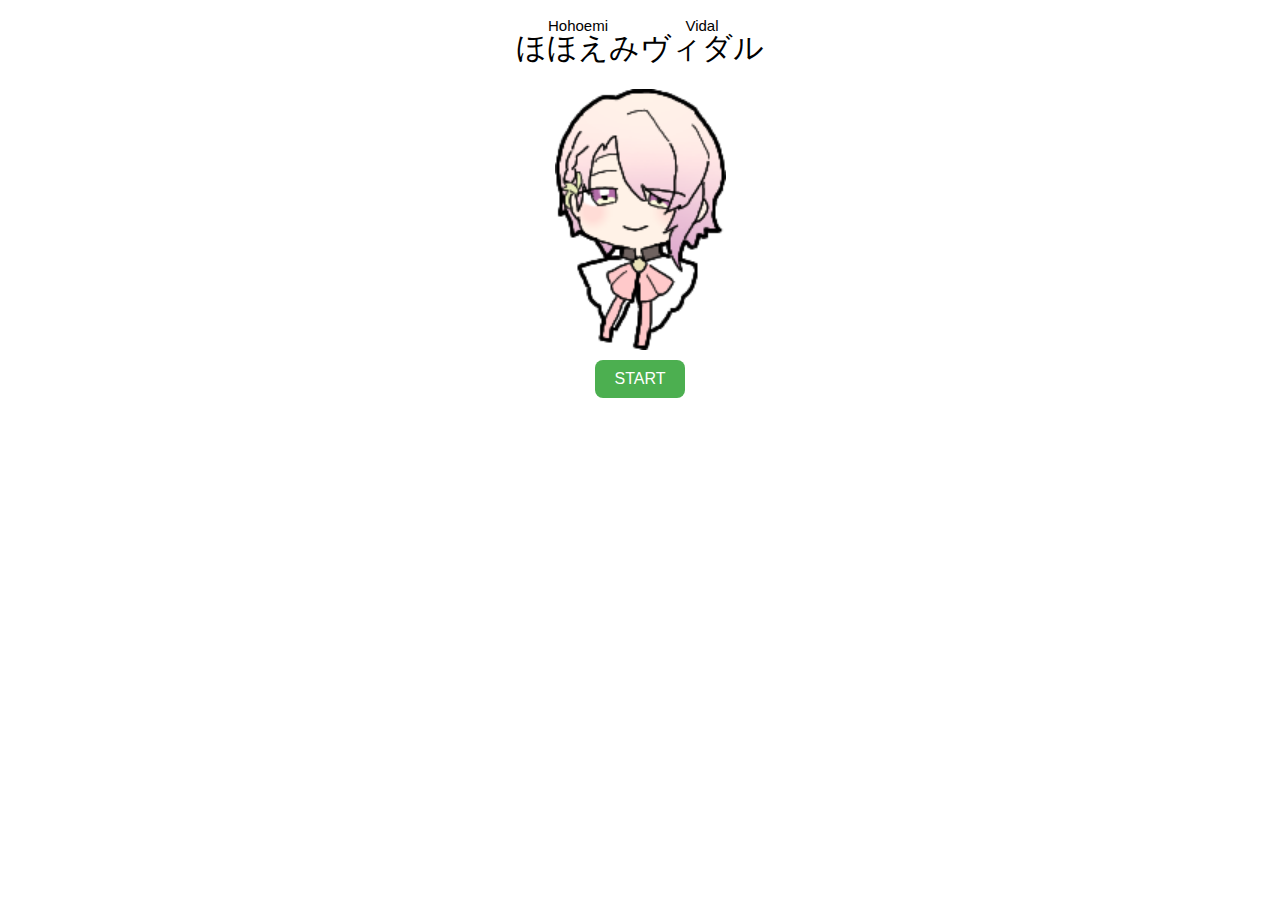
==== index.html @ 722bf66d "init commit." ====
<!DOCTYPE html>
<html lang="ja">
<head>
    <meta charset="UTF-8">
    <meta name="viewport" content="width=device-width, initial-scale=1.0">
    <title>Hohoemi Vidal</title>
    <link rel="stylesheet" href="./src/style.css">
    <meta name="title" content="ほほえみヴィダル">
    <meta name="description" content="ぶどうを集めるとヴィダルが笑ってくれるミニゲームです">
    <meta property="twitter:card" content="summary">
    <meta property="twitter:title" content="ほほえみヴィダル">
    <meta property="twitter:description" content="ぶどうを集めるとヴィダルが笑ってくれるミニゲームです">
    <meta property="twitter:image" content="src/resource/icon.png">
    <link rel="shortcut icon" href="src/resource/icon.png" type="image/x-icon">
    <link rel="apple-touch-icon" href="src/resource/icon.png">
</head>
<body>
    <div id="home">
        <div><ruby>ほほえみ<rt>Hohoemi</rt></ruby><ruby>ヴィダル<rt>Vidal</rt></ruby></div>
        <img src="src/resource/smallvidal1.png" alt="hohoemi game start">
        <a href="src/game.html" class="button">START</a>
    </div>
    
</body>
</html>
---- src/style.css ----
#home {
    width: auto;
    height: auto;
    display: flex;
    align-items: center;
    justify-content: center;
    flex-flow: column;
}

#home div, #home img{
    font-family: Helvetica, Arial, sans-serif;
    padding: 20px 0px 0px 0px;
}

#home div {
    font-size: 30px;
}

#home img {
    width: 171px;
    height: 261px;
}

#finish {
    width: auto;
    height: auto;
    display: flex;
    align-items: center;
    justify-content: center;
    flex-flow: column;
}

#finish div, #finish img{
    font-size: 30px;
    font-family: Helvetica, Arial, sans-serif;
    padding: 15px 0px 0px 0px;
}

#finishbutton {
    display: flex;
    flex-flow: row;
}

#eachcount {
    display: flex;
    flex-flow: row;
}

#eachcount div {
    font-size: 20px;
}

#eachcount img {
    height: 30px;
    width: auto;
}

#bestscore {
    display: flex;
    align-items: center;
    justify-content: center;
    flex-flow: column;
}
#bestscore div {
    font-size: 15px;
    padding: 0px 5px;
}
#scoretable {
    display: flex;
    flex-flow: row;
}
#first::before {
    content: "\1F947";
}
#second::before {
    content: "\1F948";
}
#third::before {
    content: "\1F949";
}

#gamearea {
    width: 100vw;
    height: 100vh;
    display: flex;
    align-items: center;
    justify-content: center;
    flex-flow: column;
}

#appear {
    width: 90%;
    height: 80%;
    background-color: #ffa66e;
    border-radius: 30px;
}

#disappear {
    margin-top: -20px;
    z-index: 30;
}

#disappear img {
    width: auto;
    height: 180px;
}

#start {
    font-size: 50px;
    position: absolute;
    top: 40%;
    right: 43%;
    z-index: 200;
    color: #fff;
    font-family: Helvetica, Arial, sans-serif;
}

#infoarea {
    position: absolute;
    bottom: 20px;
    right: 20px;
    z-index: 50;

    display: flex;
    flex-flow: row;
    justify-content: flex-end;
    align-items: flex-end;
}

#letter {
    display: flex;
    flex-flow: column;
    margin-right: -40px;
    align-items: flex-end;
}
#timecount {
    display: flex;
    flex-flow: row;
    font-size: 25px;
    font-family: Helvetica, Arial, sans-serif;
    margin-bottom: 20px;
    margin-right: 15px;
    background-color: rgba(255, 255, 255, 0.5);
    padding: 2px 4px 2px 4px;
}
#score {
    font-size: 25px;
    font-family: Helvetica, Arial, sans-serif;
    margin-bottom: 20px;
    background-color: rgba(255, 255, 255, 0.5);
    padding: 0px 4px 0px 4px;
}

#vidal {
    width: 180px;
    height: 230px;
    background-image: url('../src/resource/vidal1.png');
    background-size: cover;
}

.grape {
    width: 80px;
    height: 100px;
    z-index: 100;
    cursor: grab;
    background-size: cover;
    position: absolute;
}

.blackgrape {
    background-image: url('./resource/grape_black.png');
}

.redgrape {
    background-image: url('./resource/grape_red.png');
}

.greengrape {
    background-image: url('./resource/grape_green.png');
}

.whitegrape {
    background-image: url('./resource/grape_white.png');
}

.button {
    display: inline-block;
    padding: 10px 20px;
    margin: 10px 10px;
    background-color: #4CAF50; /* ボタンの背景色 */
    color: white; /* テキストの色 */
    text-align: center;
    text-decoration: none;
    font-size: 16px;
    border-radius: 8px; /* 角丸 */
    border: none;
    cursor: pointer;
    font-family: Helvetica, Arial, sans-serif;
}

.button:hover {
    background-color: #45a049; /* マウスホバー時の背景色 */
}



* {
    -webkit-user-select: none;
    -moz-user-select: none;
    -ms-user-select: none;
    user-select: none;
}

body .gamebody {
    overflow: hidden;
}
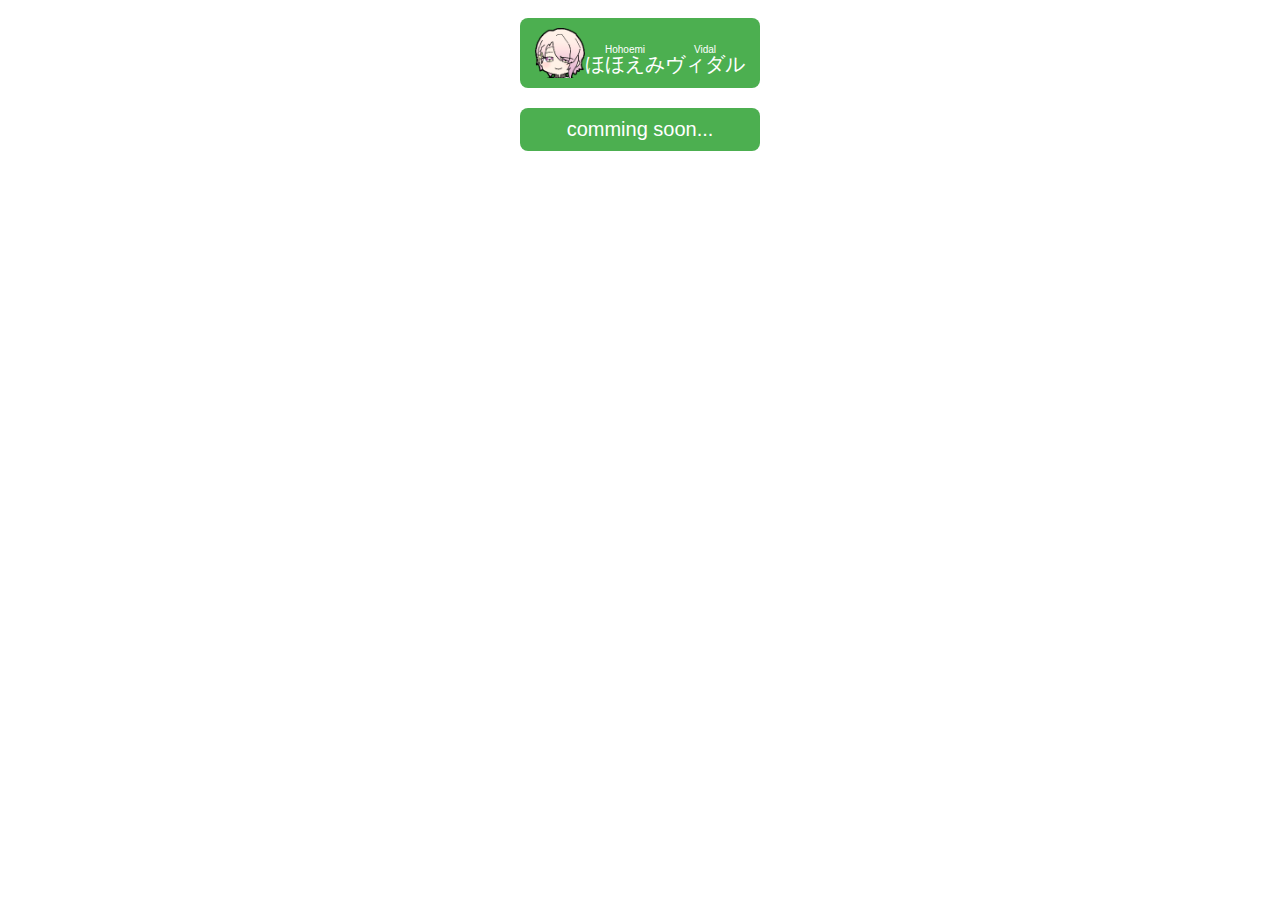
==== commit c13b3da6: "構造の改修" ====
--- a/index.html
+++ b/index.html
@@ -3,23 +3,32 @@
 <head>
     <meta charset="UTF-8">
     <meta name="viewport" content="width=device-width, initial-scale=1.0">
-    <title>Hohoemi Vidal</title>
-    <link rel="stylesheet" href="./src/style.css">
-    <meta name="title" content="ほほえみヴィダル">
-    <meta name="description" content="ぶどうを集めるとヴィダルが笑ってくれるミニゲームです">
-    <meta property="twitter:card" content="summary">
-    <meta property="twitter:title" content="ほほえみヴィダル">
-    <meta property="twitter:description" content="ぶどうを集めるとヴィダルが笑ってくれるミニゲームです">
-    <meta property="twitter:image" content="src/resource/icon.png">
-    <link rel="shortcut icon" href="src/resource/icon.png" type="image/x-icon">
-    <link rel="apple-touch-icon" href="src/resource/icon.png">
+    <title>フーファンFG</title>
+    <meta name="title" content="フーファンFG" />
+    <meta name="description" content="フードファンタジーのファンゲームサイト" />
+    <meta name="twitter:card" content="summary" />
+    <meta name="twitter:creator" content="@Fuki_FoFan" />
+    <meta property="og:url" content="https://fuki-fofan.github.io/Hohoemi/" />
+    <meta property="og:type" content="website" />
+    <meta property="og:title" content="トップページ" />
+    <meta property="og:description" content="フードファンタジーのファンゲームサイト" />
+    <meta property="og:site_name" content="フーファンFG" />
+    <meta property="og:image" content="https://fuki-fofan.github.io/Hohoemi/vidal/src/resource/icon.png" />
+    <link rel="shortcut icon" href="vidal/src/resource/icon.png" type="image/x-icon">
+    <link rel="apple-touch-icon" href="vidal/src/resource/icon.png">
+    <link rel="stylesheet" href="top.css">
 </head>
 <body>
-    <div id="home">
-        <div><ruby>ほほえみ<rt>Hohoemi</rt></ruby><ruby>ヴィダル<rt>Vidal</rt></ruby></div>
-        <img src="src/resource/smallvidal1.png" alt="hohoemi game start">
-        <a href="src/game.html" class="button">START</a>
-    </div>
-    
+    <main>
+        <div id="game-list">
+            <a class="game-link" href="vidal/index.html">
+                <img src="vidal/src/resource/icon.png" alt="vidal icon" width="50px">
+                <div><ruby>ほほえみ<rt>Hohoemi</rt></ruby><ruby>ヴィダル<rt>Vidal</rt></ruby></div>
+            </a>
+            <a class="game-link" href="#">
+                <div>comming soon...</div>
+            </a>
+        </div>
+    </main>
 </body>
-</html>
+</html>--- a/top.css
+++ b/top.css
@@ -0,0 +1,30 @@
+:root {
+    font-size: 16px;
+    font-family: Helvetica, Arial, sans-serif;
+}
+main {
+    display: flex;
+    flex-direction: column;
+    align-items: center;
+}
+#game-list {
+    display: flex;
+    flex-direction: column;
+    justify-content: start;
+}
+.game-link {
+    display: flex;
+    flex-direction: row;
+    align-items: end;
+    justify-content: center;
+    font-size: 20px;
+    text-decoration: none;
+    border: none;
+
+    padding: 10px 15px;
+    margin: 10px 10px;
+    background-color: #4CAF50; /* ボタンの背景色 */
+    color: white; /* テキストの色 */
+    border-radius: 8px; /* 角丸 */
+    border: none;
+}